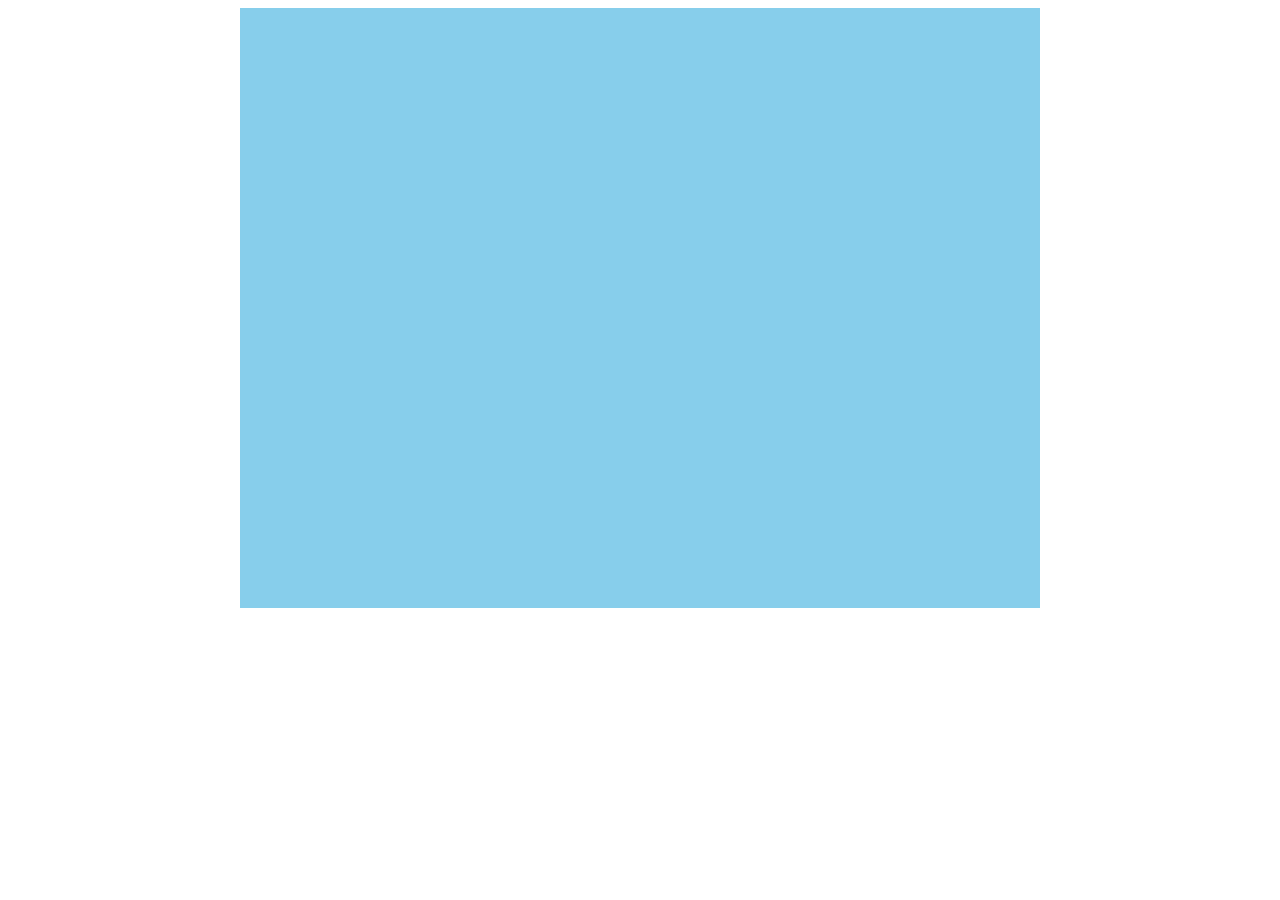
==== duckhunt/index.html @ ad5c1f28 "Adding Duck Hunt" ====
<!DOCTYPE html>
<html>
<head>
<meta http-equiv="Content-Type" content="text/html; charset=ISO-8859-1">
<title>Duck Hunt</title>
<link rel="stylesheet" href="style.css">
<script src="game.js"></script>
</head>
<body>
<div id="game_div">
<canvas id="game" height="600" width="800"></canvas>
</div>
</body>
</html>
---- duckhunt/style.css ----
#game_div{
    text-align: center;
}

canvas {
    background-color: #87CEEB;
}

body {
}
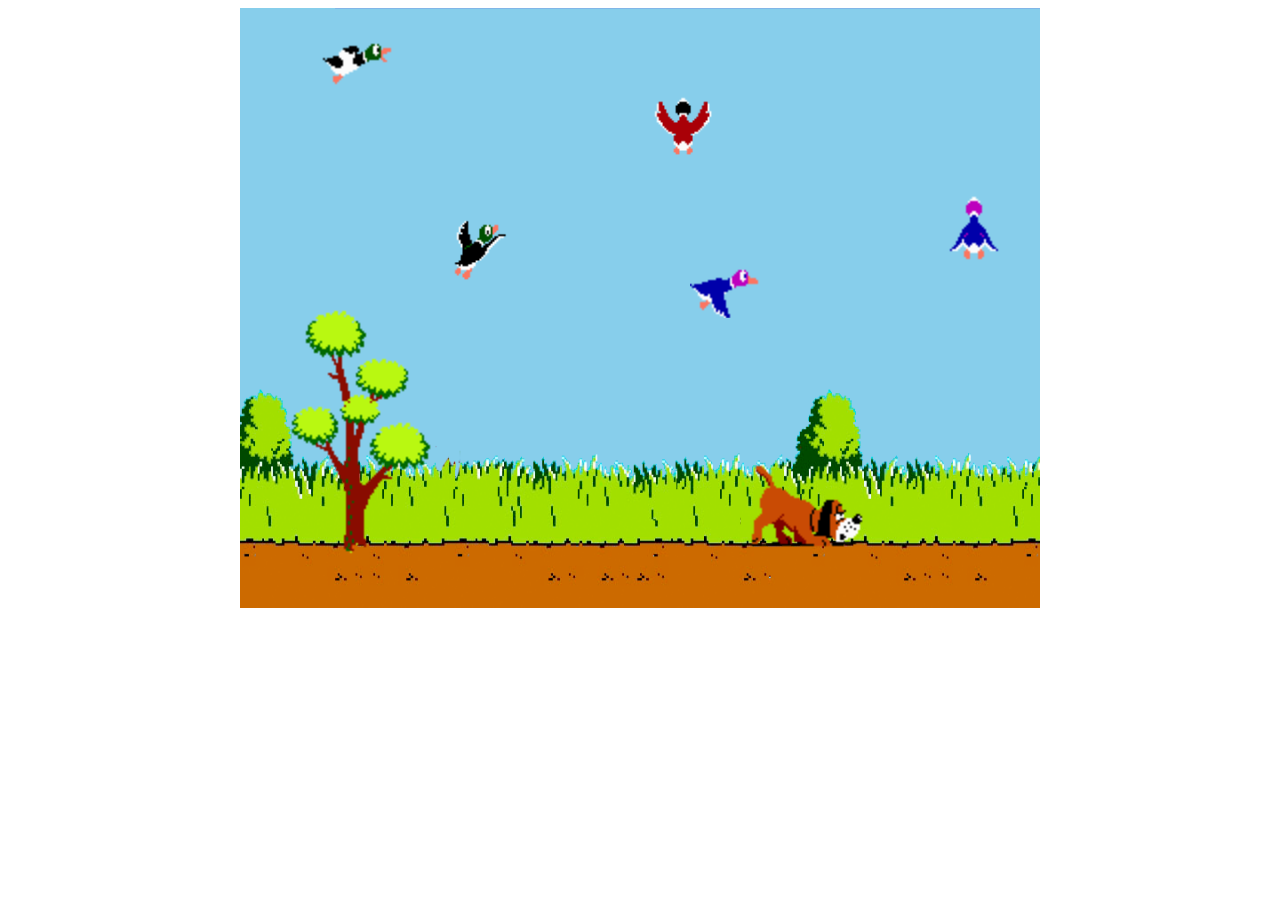
==== commit 3dd6f842: "duckhunt image" ====
--- a/duckhunt/index.html
+++ b/duckhunt/index.html
@@ -6,7 +6,7 @@
 <link rel="stylesheet" href="style.css">
 <script src="game.js"></script>
 </head>
-<body>
+<body onload="draw()">
 <div id="game_div">
 <canvas id="game" height="600" width="800"></canvas>
 </div>
